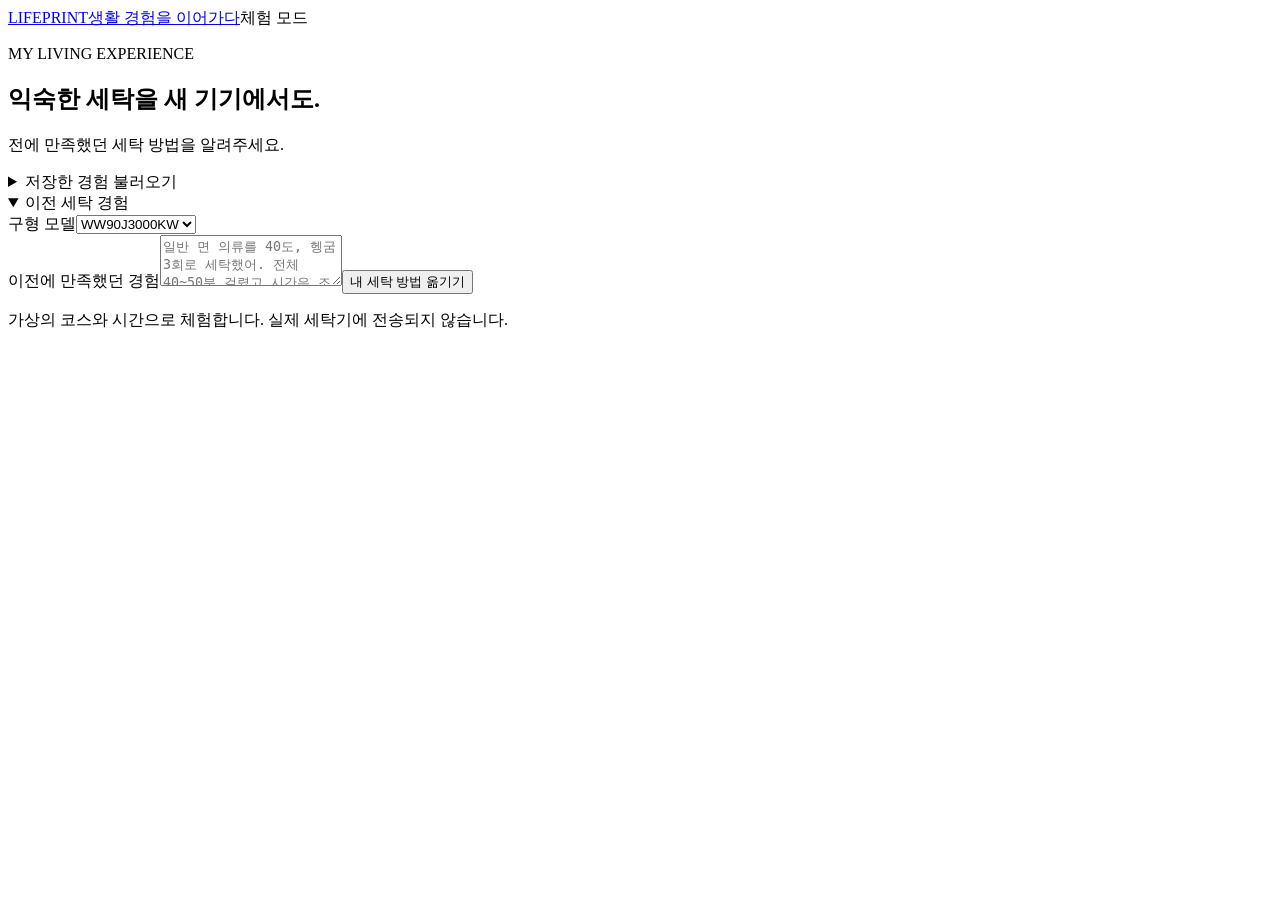
==== thinq_demo/static/washer.html @ a203b8c7 "Add LIFEPRINT washer experience workflow and refreshed LG product catalog" ====
<!doctype html><html lang="ko"><head><meta charset="utf-8"><meta name="viewport" content="width=device-width,initial-scale=1"><title>LIFEPRINT · 내 세탁 경험</title><link rel="stylesheet" href="/style.css"><script src="/washer.js" defer></script></head><body class="washer-page"><div class="app"><header><a class="brand" href="/washer.html">LIFEPRINT<span>생활 경험을 이어가다</span></a><span class="badge">체험 모드</span></header><main><section class="welcome"><div><p class="eyebrow">MY LIVING EXPERIENCE</p><h1>익숙한 세탁을 새 기기에서도.</h1><p>전에 만족했던 세탁 방법을 알려주세요.</p></div></section>
<details class="saved-drawer"><summary>저장한 경험 불러오기</summary><div id="cards" class="journey-cards"></div></details>
<section class="detail"><details id="inputPanel" open><summary>이전 세탁 경험</summary><form id="transfer"><label>구형 모델<select id="source"><option>WW90J3000KW</option><option>WW90K5210US</option><option>F14WQT</option></select></label><div class="ai-box"><label for="experience">이전에 만족했던 경험</label><textarea id="experience" rows="3" required maxlength="2000" placeholder="일반 면 의류를 40도, 헹굼 3회로 세탁했어. 전체 40~50분 걸렸고 시간은 조금 바뀌어도 괜찮아."></textarea><button id="analyze" class="primary">내 세탁 방법 옮기기</button></div></form></details><p id="progress" role="status"></p>
<section id="journey" hidden><h2>새 세탁기에 맞는 방법</h2><p id="summary" class="muted"></p><ul id="questions"></ul><details id="conditions"><summary>입력 내용·유지할 조건 수정</summary><form id="answers"><div class="fields">
<label>용도<select id="purpose"><option value="">모름</option><option value="general">일반 의류</option><option value="wool">울</option><option value="delicate">섬세 의류</option><option value="towels">수건</option><option value="functional">기능성 의류</option></select></label>
<label>수온 (℃)<input id="temperature_c" type="number" min="0" max="100"></label>
<label>헹굼 횟수<input id="rinse_count" type="number" min="1" max="10"></label>
<label>탈수<select id="spin"><option value="">미지정</option><option value="low">약</option><option value="medium">중</option><option value="high">강</option></select></label>
<label>시간 종류<select id="time_kind"><option value="absent">미입력</option><option value="unknown">모름</option><option value="observed_total">전체 관찰 시간</option><option value="wash_stage">세탁 단계만</option><option value="scheduled">예약 시간</option></select></label>
<label>시간 최솟값 (분)<input id="time_min" type="number" min="1" max="1440"></label><label>시간 최댓값 (분)<input id="time_max" type="number" min="1" max="1440"></label>
</div><fieldset><legend>반드시 유지할 값</legend><label><input id="hard_temp" type="checkbox" checked> 수온</label> <label><input id="hard_rinse" type="checkbox" checked> 헹굼</label> <label><input id="hard_spin" type="checkbox" checked> 탈수</label></fieldset>
<label>후보 선택 우선순위<select id="priority"><option value="preserve">기존 설정 최대한 유지</option><option value="time">기존 소요 시간에 가깝게</option><option value="fast">짧은 소요 시간 우선</option></select></label><button id="update" class="primary">변경 내용 반영</button></form>
</details><div id="candidates" class="journey-cards"></div><details id="alternatives"><summary>다른 방법 보기</summary><div id="otherCandidates" class="journey-cards"></div></details><section id="usePanel" hidden><p id="selected"></p><button id="simulate" class="primary" disabled>이 방법으로 체험하기</button><p id="simulation" role="status"></p>
<details class="save-drawer"><summary>이 방법 저장하기</summary><div class="ai-box"><label>경험 카드 이름<input id="cardName" maxlength="60" placeholder="예: 내 면 의류 세탁"></label><button id="save" disabled>경험 카드 저장</button><p id="saved"></p></div></details>
<details id="feedbackPanel" hidden><summary>사용 후 느낌 남기기</summary><p class="muted">다음 사용에 반영할 조정안을 확인할 수 있어요.</p><select id="feedbackKind"><option value="wrinkles">구김이 많았어요</option><option value="wet">물기가 많이 남았어요</option><option value="satisfied">만족했어요</option></select><button id="feedback" disabled>피드백 기록·조정안 보기</button><pre id="proposal"></pre><button id="accept" hidden>이 조정안을 선택한 설정에 반영</button>
</details></section></section></section>
<footer>가상의 코스와 시간으로 체험합니다. 실제 세탁기에 전송되지 않습니다.</footer></main></div></body></html>
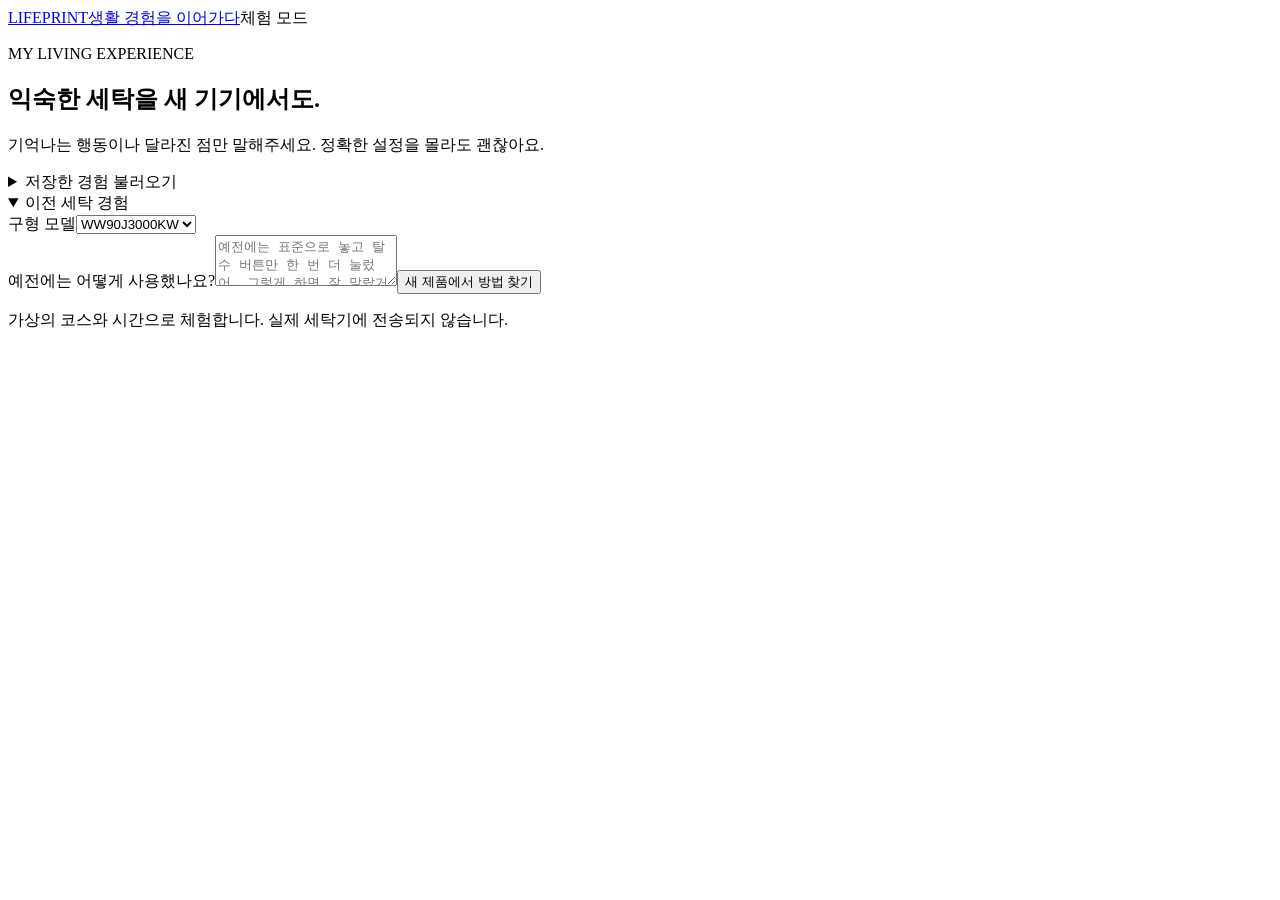
==== commit 40970f16: "Improve washer adaptation flow and include rinse and spin by default" ====
--- a/thinq_demo/static/washer.html
+++ b/thinq_demo/static/washer.html
@@ -1,7 +1,7 @@
-<!doctype html><html lang="ko"><head><meta charset="utf-8"><meta name="viewport" content="width=device-width,initial-scale=1"><title>LIFEPRINT · 내 세탁 경험</title><link rel="stylesheet" href="/style.css"><script src="/washer.js" defer></script></head><body class="washer-page"><div class="app"><header><a class="brand" href="/washer.html">LIFEPRINT<span>생활 경험을 이어가다</span></a><span class="badge">체험 모드</span></header><main><section class="welcome"><div><p class="eyebrow">MY LIVING EXPERIENCE</p><h1>익숙한 세탁을 새 기기에서도.</h1><p>전에 만족했던 세탁 방법을 알려주세요.</p></div></section>
+<!doctype html><html lang="ko"><head><meta charset="utf-8"><meta name="viewport" content="width=device-width,initial-scale=1"><title>LIFEPRINT · 내 세탁 경험</title><link rel="stylesheet" href="/style.css"><script src="/washer.js" defer></script></head><body class="washer-page"><div class="app"><header><a class="brand" href="/washer.html">LIFEPRINT<span>생활 경험을 이어가다</span></a><span class="badge">체험 모드</span></header><main><section class="welcome"><div><p class="eyebrow">MY LIVING EXPERIENCE</p><h1>익숙한 세탁을 새 기기에서도.</h1><p>기억나는 행동이나 달라진 점만 말해주세요. 정확한 설정을 몰라도 괜찮아요.</p></div></section>
 <details class="saved-drawer"><summary>저장한 경험 불러오기</summary><div id="cards" class="journey-cards"></div></details>
-<section class="detail"><details id="inputPanel" open><summary>이전 세탁 경험</summary><form id="transfer"><label>구형 모델<select id="source"><option>WW90J3000KW</option><option>WW90K5210US</option><option>F14WQT</option></select></label><div class="ai-box"><label for="experience">이전에 만족했던 경험</label><textarea id="experience" rows="3" required maxlength="2000" placeholder="일반 면 의류를 40도, 헹굼 3회로 세탁했어. 전체 40~50분 걸렸고 시간은 조금 바뀌어도 괜찮아."></textarea><button id="analyze" class="primary">내 세탁 방법 옮기기</button></div></form></details><p id="progress" role="status"></p>
-<section id="journey" hidden><h2>새 세탁기에 맞는 방법</h2><p id="summary" class="muted"></p><ul id="questions"></ul><details id="conditions"><summary>입력 내용·유지할 조건 수정</summary><form id="answers"><div class="fields">
+<section class="detail"><details id="inputPanel" open><summary>이전 세탁 경험</summary><form id="transfer"><label>구형 모델<select id="source"><option>WW90J3000KW</option><option>WW90K5210US</option><option>F14WQT</option></select></label><div class="ai-box"><label for="experience">예전에는 어떻게 사용했나요?</label><textarea id="experience" rows="3" required maxlength="2000" placeholder="예전에는 표준으로 놓고 탈수 버튼만 한 번 더 눌렀어. 그렇게 하면 잘 말랐거든."></textarea><button id="analyze" class="primary">새 제품에서 방법 찾기</button></div></form></details><p id="progress" role="status"></p>
+<section id="journey" hidden><h2>새 세탁기에 맞는 방법</h2><p id="summary" class="muted"></p><p id="remembered"></p><p id="evidenceNote" class="muted"></p><ul id="questions"></ul><details id="conditions"><summary>직접 조건 수정하기 (선택)</summary><form id="answers"><div class="fields">
 <label>용도<select id="purpose"><option value="">모름</option><option value="general">일반 의류</option><option value="wool">울</option><option value="delicate">섬세 의류</option><option value="towels">수건</option><option value="functional">기능성 의류</option></select></label>
 <label>수온 (℃)<input id="temperature_c" type="number" min="0" max="100"></label>
 <label>헹굼 횟수<input id="rinse_count" type="number" min="1" max="10"></label>
